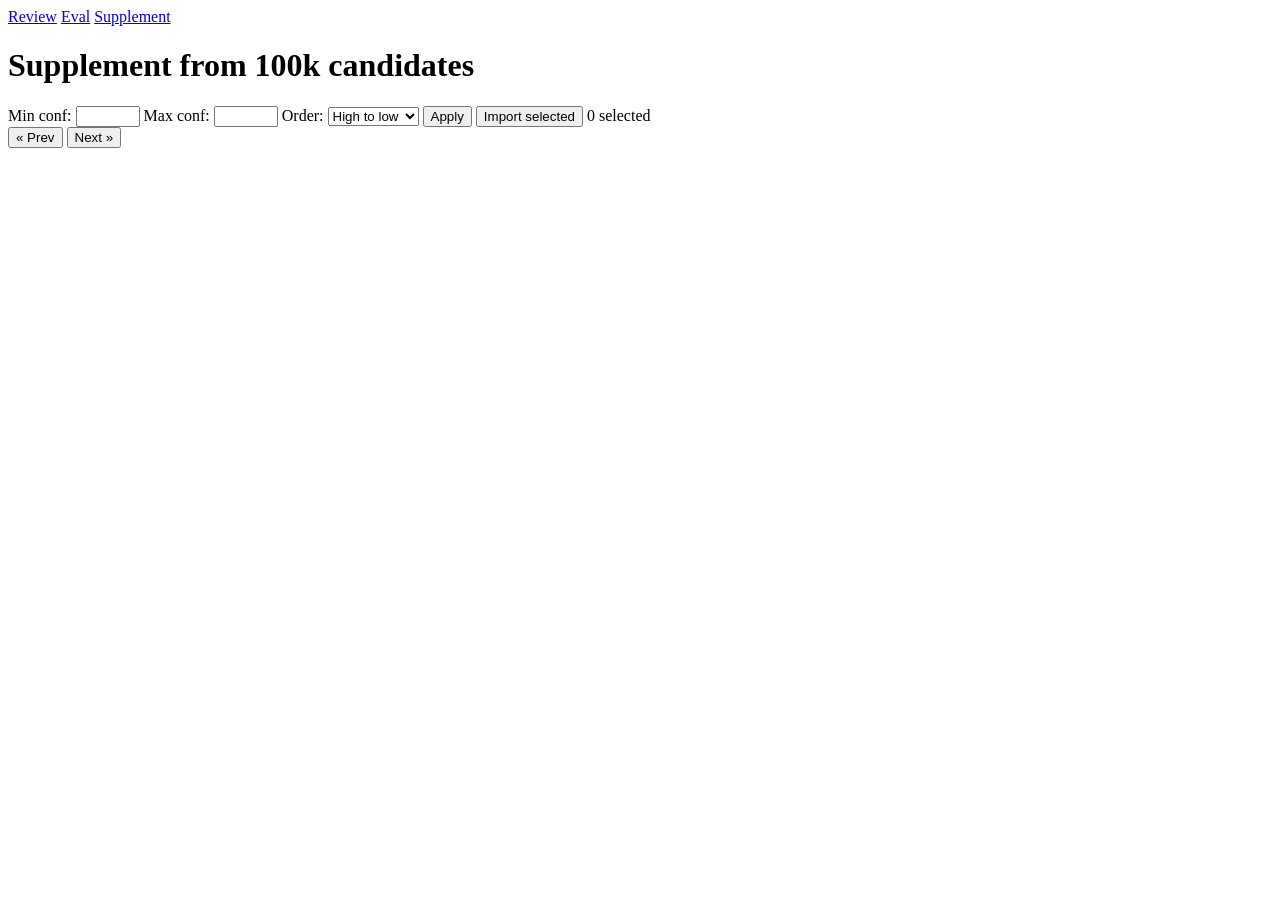
==== tools/data_review_app/static/supplement.html @ e76eea69 "feat(data-review-app): add review/eval/supplement web app with PPOCRv5 and OBB inference - FastAPI +" ====
<!DOCTYPE html>
<html lang="en">
<head>
<meta charset="UTF-8" />
<title>DATA_COCO Supplement from 100k</title>
<link rel="stylesheet" href="/static/style.css" />
</head>
<body>
  <nav>
    <a href="/static/index.html">Review</a>
    <a href="/static/eval.html">Eval</a>
    <a href="/static/supplement.html" class="active">Supplement</a>
  </nav>

  <h1>Supplement from 100k candidates</h1>

  <div id="filters">
    <label>Min conf: <input id="minConf" type="number" step="0.01" min="0" max="1" /></label>
    <label>Max conf: <input id="maxConf" type="number" step="0.01" min="0" max="1" /></label>
    <label>Order:
      <select id="order">
        <option value="desc">High to low</option>
        <option value="asc">Low to high</option>
      </select>
    </label>
    <button id="applyFilters">Apply</button>
    <button id="importBtn">Import selected</button>
    <span id="selectedCount">0 selected</span>
  </div>

  <div id="pager">
    <button id="prevBtn">&laquo; Prev</button>
    <span id="pageInfo"></span>
    <button id="nextBtn">Next &raquo;</button>
  </div>

  <div id="grid" class="grid"></div>

  <script src="/static/supplement.js"></script>
</body>
</html>
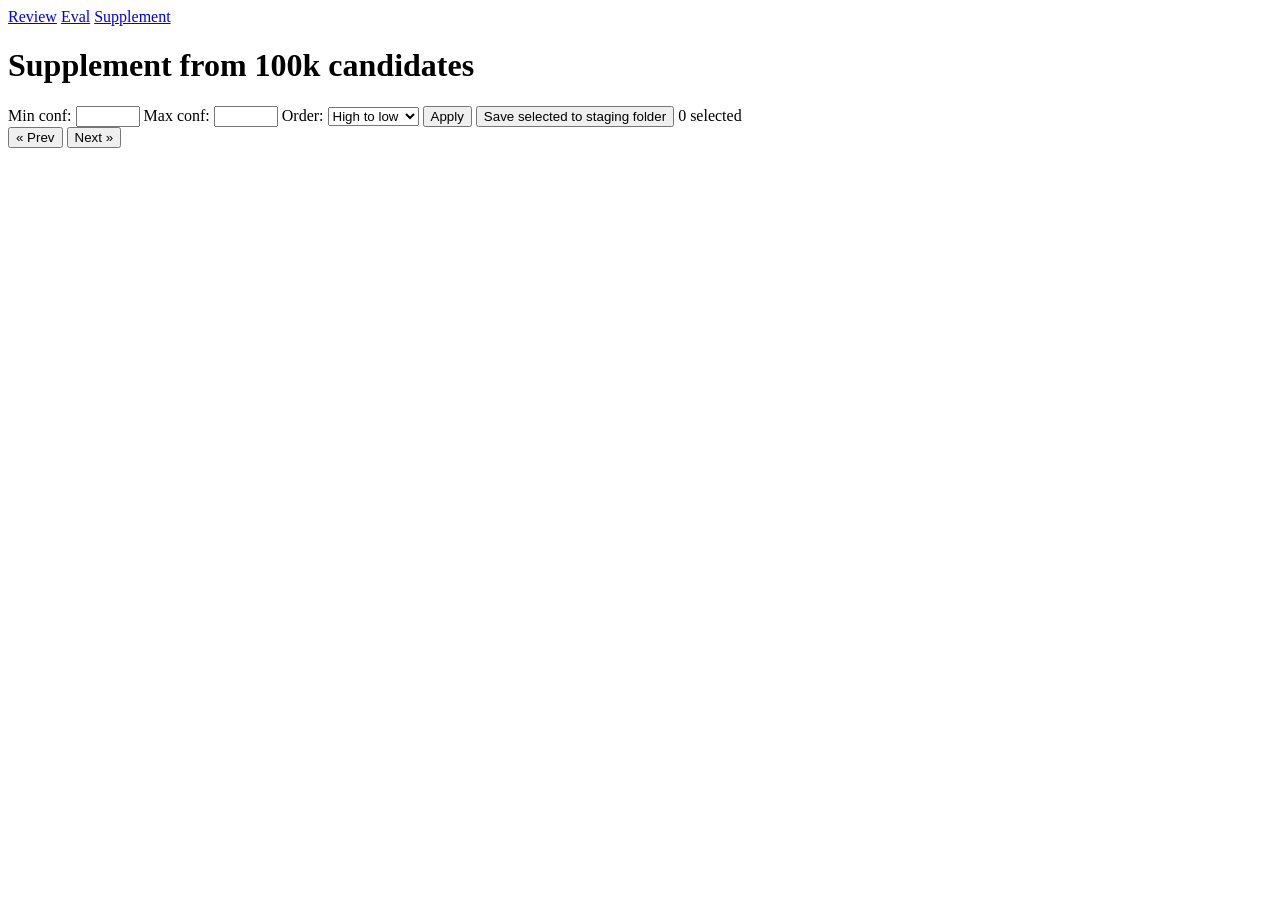
==== commit 035d2768: "feat(supplement): add stage-to-folder flow, replacing direct import Selected candidates are now copi" ====
--- a/tools/data_review_app/static/supplement.html
+++ b/tools/data_review_app/static/supplement.html
@@ -24,7 +24,7 @@
       </select>
     </label>
     <button id="applyFilters">Apply</button>
-    <button id="importBtn">Import selected</button>
+    <button id="stageBtn">Save selected to staging folder</button>
     <span id="selectedCount">0 selected</span>
   </div>
 
